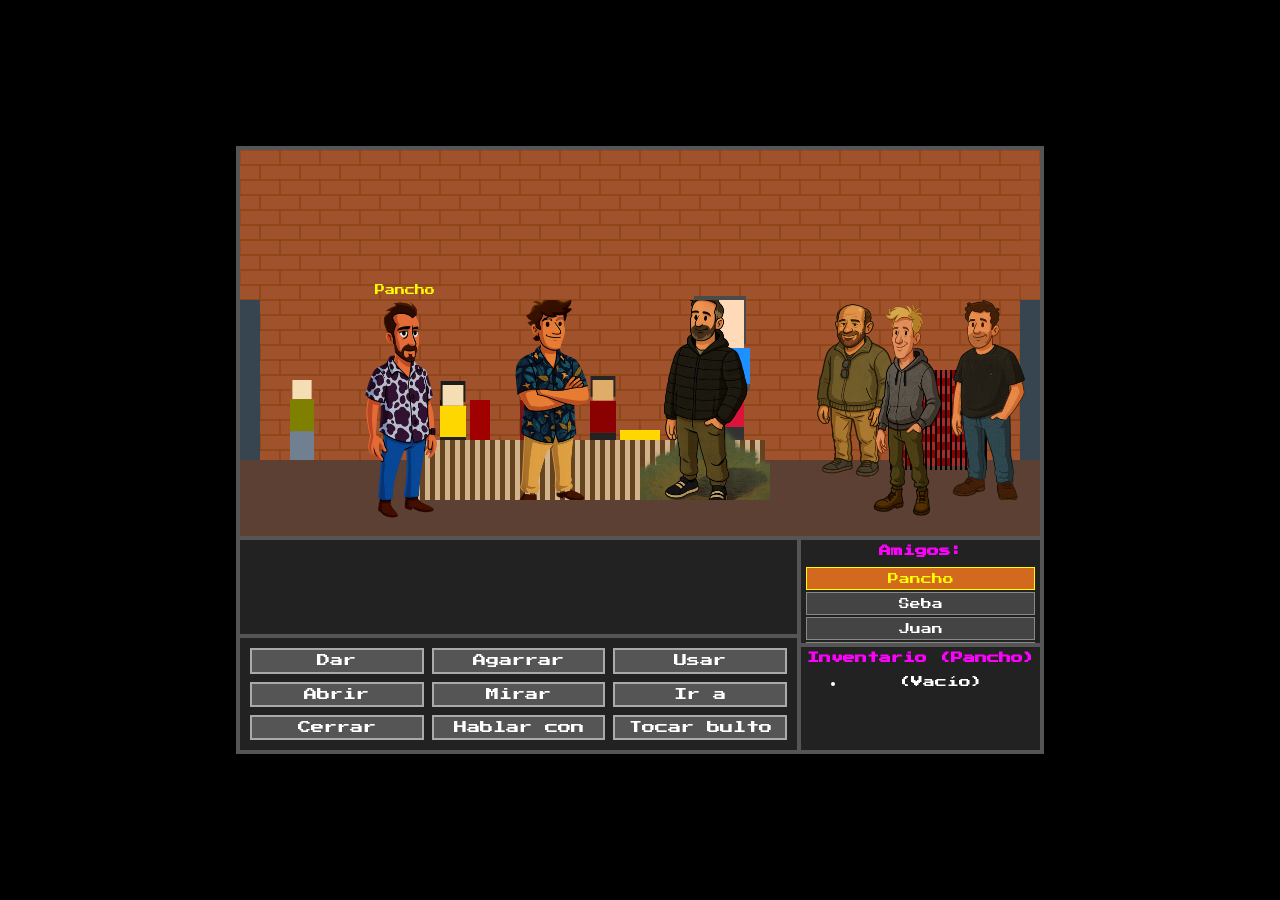
==== index.html @ 4103fc97 "Initial State" ====
<!DOCTYPE html>
<html lang="es">
<head>
    <meta charset="UTF-8">
    <meta name="viewport" content="width=device-width, initial-scale=1.0">
    <title>El AFA</title>
    <link rel="stylesheet" href="style.css">
    <link rel="preconnect" href="https://fonts.googleapis.com">
    <link rel_="preconnect" href="https://fonts.gstatic.com" crossorigin>
    <link href="https://fonts.googleapis.com/css2?family=Press+Start+2P&display=swap" rel="stylesheet">
</head>
<body>
    <div id="game-container">
        <div id="scene-container">
            <canvas id="game-canvas" width="800" height="386"></canvas>
        </div>
        <div id="ui-container">
            <div id="main-ui-area">
                <div id="dialogue-box">
                    <p id="dialogue-text"></p>
                </div>
                <div id="verb-bar">
                    <button class="verb-button">Dar</button>
                    <button class="verb-button">Agarrar</button>
                    <button class="verb-button">Usar</button>
                    <button class="verb-button">Abrir</button>
                    <button class="verb-button">Mirar</button>
                    <button class="verb-button">Ir a</button>
                    <button class="verb-button">Cerrar</button>
                    <button class="verb-button">Hablar con</button>
                    <button class="verb-button">Tocar bulto</button>
                </div>
                <div id="dialogue-options-container"></div>
            </div>
            <div id="right-panel">
                <div id="character-switcher"></div>
                <div id="inventory-box"></div>
            </div>
        </div>
    </div>

    <!-- Scripts del Juego -->
    <script src="api.js"></script> 
    <script src="data.js"></script>
    <script src="renderer.js"></script>
    <script src="ui.js"></script>
    <script src="game.js"></script>
</body>
</html>
---- style.css ----
body {
    background-color: #000;
    color: #FFF;
    font-family: 'Press Start 2P', cursive;
    display: flex;
    justify-content: center;
    align-items: center;
    height: 100vh;
    margin: 0;
    font-size: 12px;
}

#game-container {
    width: 800px;
    height: 600px;
    border: 4px solid #555;
    background-color: #000;
    display: flex;
    flex-direction: column;
    position: relative;
}

#scene-container {
    width: 100%;
    height: 65%;
    background-color: #000;
    border-bottom: 4px solid #555;
}

#game-canvas { width: 100%; height: 100%; }

#ui-container {
    width: 100%;
    height: 35%;
    display: flex;
    background-color: #222;
}

#main-ui-area {
    width: 70%;
    display: flex;
    flex-direction: column;
}

#dialogue-box {
    height: 60%;
    padding: 10px;
    box-sizing: border-box;
    border-bottom: 4px solid #555;
    color: #00FFFF; /* Cyan */
    text-align: center;
    font-size: 12px;
    overflow-y: auto; /* Add scroll for overflow */
    line-height: 1.4;
}

#verb-bar {
    height: 60%;
    padding: 10px;
    display: grid;
    grid-template-columns: repeat(3, 1fr);
    gap: 8px;
}

#dialogue-options-container {
    height: 60%;
    padding: 10px;
    display: none; /* Oculto por defecto */
    flex-direction: column;
    gap: 4px;
}

.dialogue-option {
    color: #00FFFF;
    cursor: pointer;
    padding: 4px;
    border: 1px solid transparent;
}
.dialogue-option:hover { border: 1px solid #FFFF00; color: #FFFF00; }

.verb-button {
    background-color: #555;
    color: #FFF;
    border: 2px solid #AAA;
    font-family: inherit;
    cursor: pointer;
    text-align: center;
}
.verb-button:hover { background-color: #777; color: #FFFF00; }

#right-panel {
    width: 30%;
    border-left: 4px solid #555;
    display: flex;
    flex-direction: column;
}

#character-switcher {
    height: 50%;
    padding: 5px;
    text-align: center;
    overflow-y: auto;
}

#inventory-box {
    height: 50%;
    border-top: 4px solid #555;
    padding: 5px;
    text-align: center;
    overflow-y: auto;
}

#right-panel h3 { margin: 0 0 10px 0; font-size: 1em; color: #FF00FF; }

.character-avatar, .inventory-item {
    padding: 5px;
    margin: 2px 0;
    background-color: #444;
    border: 1px solid #888;
    cursor: pointer;
    font-size: 0.9em;
}

.character-avatar:hover, .inventory-item:hover { background-color: #666; }

.character-avatar.active, .inventory-item.active {
    background-color: #D2691E;
    color: #FFFF00;
    border: 1px solid #FFFF00;
}
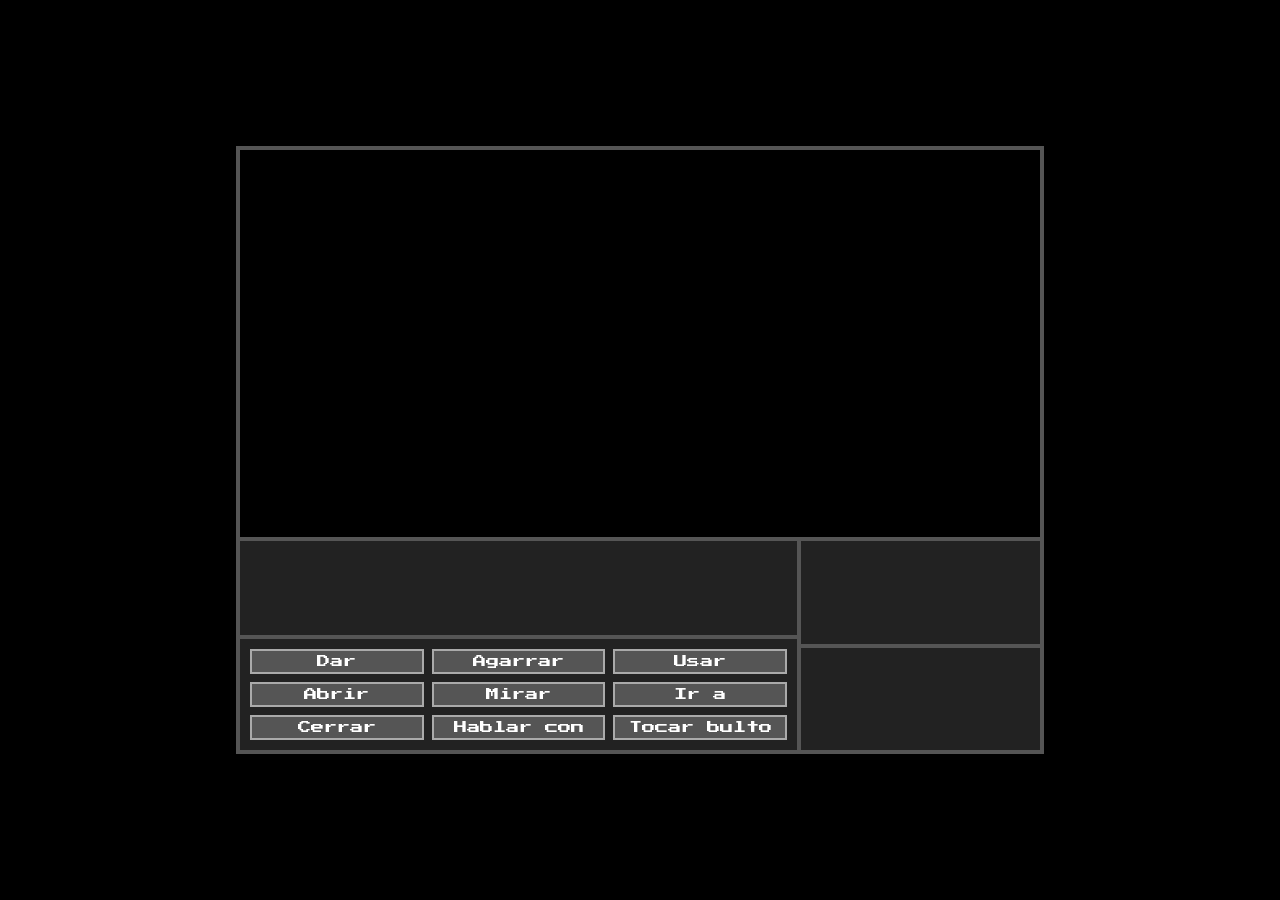
==== commit 21869f3a: "Version inicial" ====
--- a/index.html
+++ b/index.html
@@ -41,10 +41,10 @@
     </div>
 
     <!-- Scripts del Juego -->
-    <script src="api.js"></script> 
-    <script src="data.js"></script>
-    <script src="renderer.js"></script>
-    <script src="ui.js"></script>
-    <script src="game.js"></script>
+    <script type="module" src="renderer.js"></script>
+    <script type="module" src="api.js"></script>
+    <script type="module" src="data.js"></script>
+    <script type="module" src="ui.js"></script>
+    <script type="module" src="game.js"></script>
 </body>
 </html>
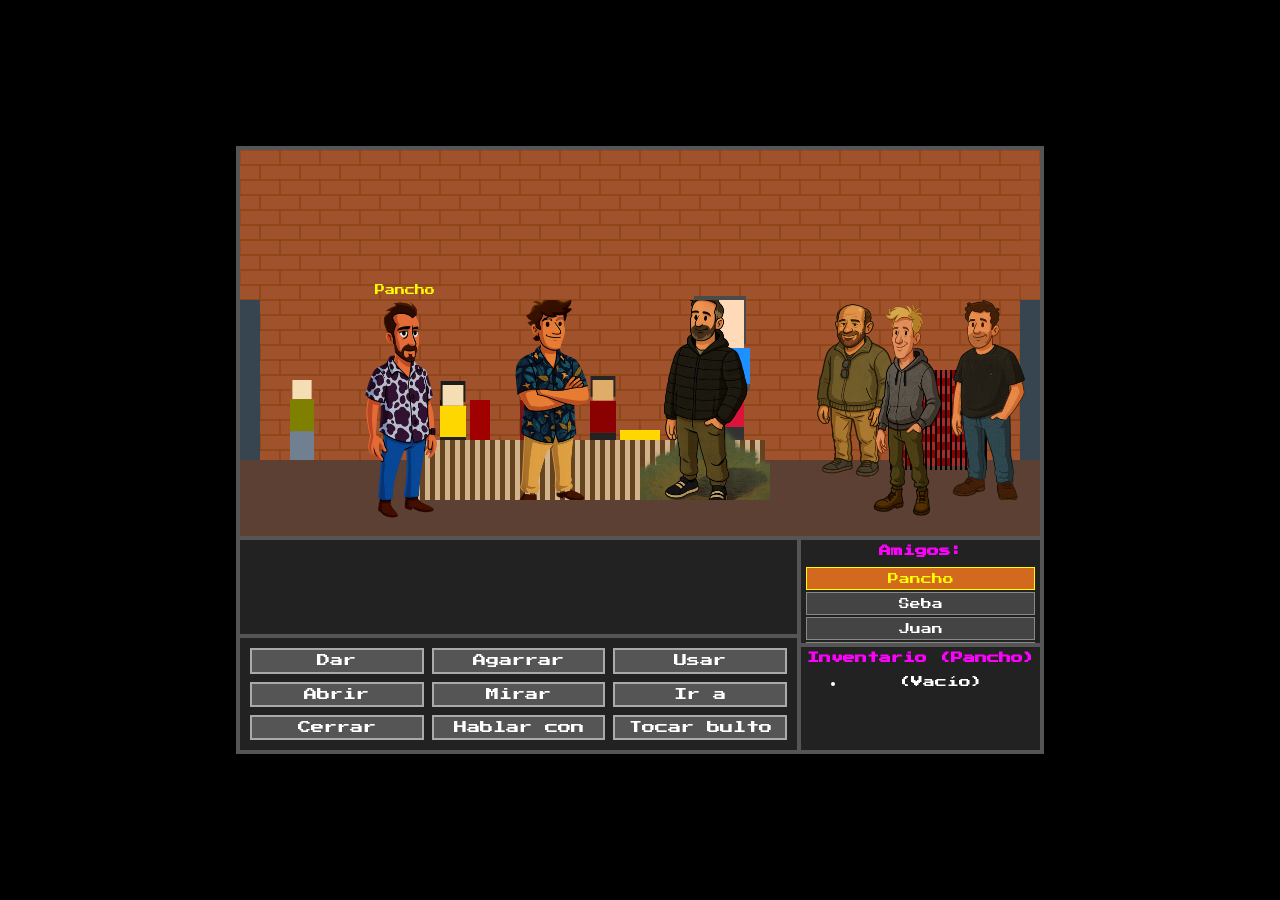
==== commit 3eae0e9e: "el cambio de personaje ahora cambia la escena a donde este se encuentre" ====
--- a/index.html
+++ b/index.html
@@ -42,7 +42,6 @@
 
     <!-- Scripts del Juego -->
     <script type="module" src="renderer.js"></script>
-    <script type="module" src="api.js"></script>
     <script type="module" src="data.js"></script>
     <script type="module" src="ui.js"></script>
     <script type="module" src="game.js"></script>
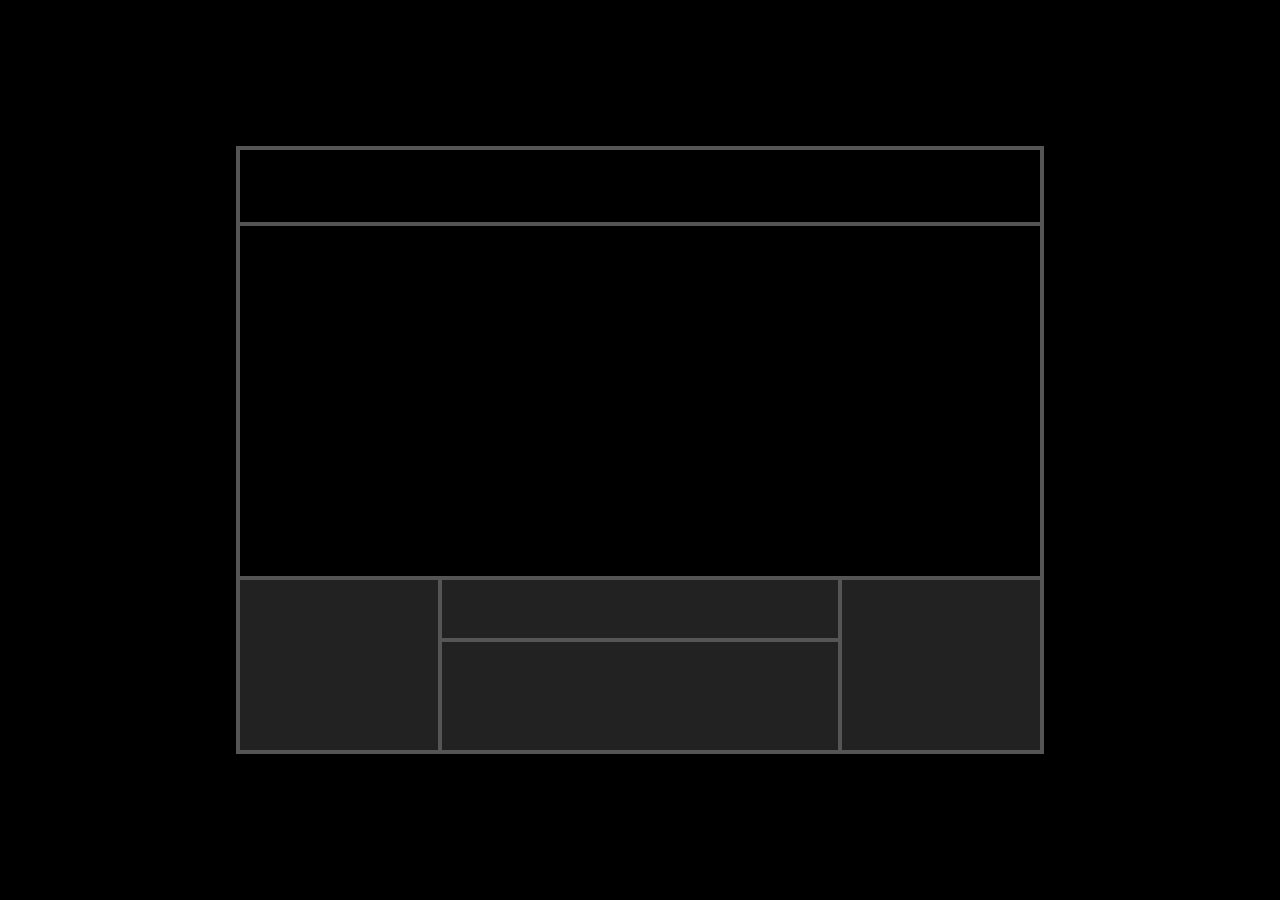
==== commit 1415f909: "StoryScripts y descripciones de objetos e items separados" ====
--- a/index.html
+++ b/index.html
@@ -12,35 +12,33 @@
 </head>
 <body>
     <div id="game-container">
+        <div id="dialogue-box">
+            <p id="dialogue-text"></p>
+        </div>
         <div id="scene-container">
-            <canvas id="game-canvas" width="800" height="386"></canvas>
+            <canvas id="game-canvas" width="800" height="350"></canvas>
         </div>
         <div id="ui-container">
+            <div id="left-panel">
+                <div id="character-switcher"></div>
+            </div>
             <div id="main-ui-area">
-                <div id="dialogue-box">
-                    <p id="dialogue-text"></p>
+                <div id="action-box">
+                    <p id="action-text"></p>
                 </div>
                 <div id="verb-bar">
-                    <button class="verb-button">Dar</button>
-                    <button class="verb-button">Agarrar</button>
-                    <button class="verb-button">Usar</button>
-                    <button class="verb-button">Abrir</button>
-                    <button class="verb-button">Mirar</button>
-                    <button class="verb-button">Ir a</button>
-                    <button class="verb-button">Cerrar</button>
-                    <button class="verb-button">Hablar con</button>
-                    <button class="verb-button">Tocar bulto</button>
+                  <!-- Se completa dinamicamente con los botones -->
                 </div>
                 <div id="dialogue-options-container"></div>
             </div>
             <div id="right-panel">
-                <div id="character-switcher"></div>
                 <div id="inventory-box"></div>
             </div>
         </div>
     </div>
 
     <!-- Scripts del Juego -->
+    <script type="module" src="runtime.js"></script>
     <script type="module" src="renderer.js"></script>
     <script type="module" src="data.js"></script>
     <script type="module" src="ui.js"></script>
--- a/style.css
+++ b/style.css
@@ -37,20 +37,34 @@
 }
 
 #main-ui-area {
-    width: 70%;
+    width: 60%;
     display: flex;
     flex-direction: column;
 }
 
 #dialogue-box {
-    height: 60%;
-    padding: 10px;
+    height: 15%;
+    padding: 5px;
     box-sizing: border-box;
     border-bottom: 4px solid #555;
     color: #00FFFF; /* Cyan */
     text-align: center;
-    font-size: 12px;
+    font-size: 10px;
     overflow-y: auto; /* Add scroll for overflow */
+    line-height: 1.4;
+}
+
+#action-box {
+    height: 40%;
+    padding: 10px;
+    box-sizing: border-box;
+    border-bottom: 4px solid #555;
+    color: #00FFFF;
+    /* Cyan */
+    text-align: center;
+    font-size: 10px;
+    overflow-y: auto;
+    /* Add scroll for overflow */
     line-height: 1.4;
 }
 
@@ -85,8 +99,16 @@
     font-family: inherit;
     cursor: pointer;
     text-align: center;
+    font-size: 0.9em;
 }
 .verb-button:hover { background-color: #777; color: #FFFF00; }
+
+#left-panel {
+    width: 30%;
+    border-right: 4px solid #555;
+    display: flex;
+    flex-direction: column;
+}
 
 #right-panel {
     width: 30%;
@@ -96,16 +118,15 @@
 }
 
 #character-switcher {
-    height: 50%;
-    padding: 5px;
+    height: 100%;
+    padding: 0%;
     text-align: center;
     overflow-y: auto;
 }
 
 #inventory-box {
-    height: 50%;
-    border-top: 4px solid #555;
-    padding: 5px;
+    height: 100%;
+    padding: 0px;
     text-align: center;
     overflow-y: auto;
 }
@@ -119,6 +140,7 @@
     border: 1px solid #888;
     cursor: pointer;
     font-size: 0.9em;
+    list-style-type: none;
 }
 
 .character-avatar:hover, .inventory-item:hover { background-color: #666; }
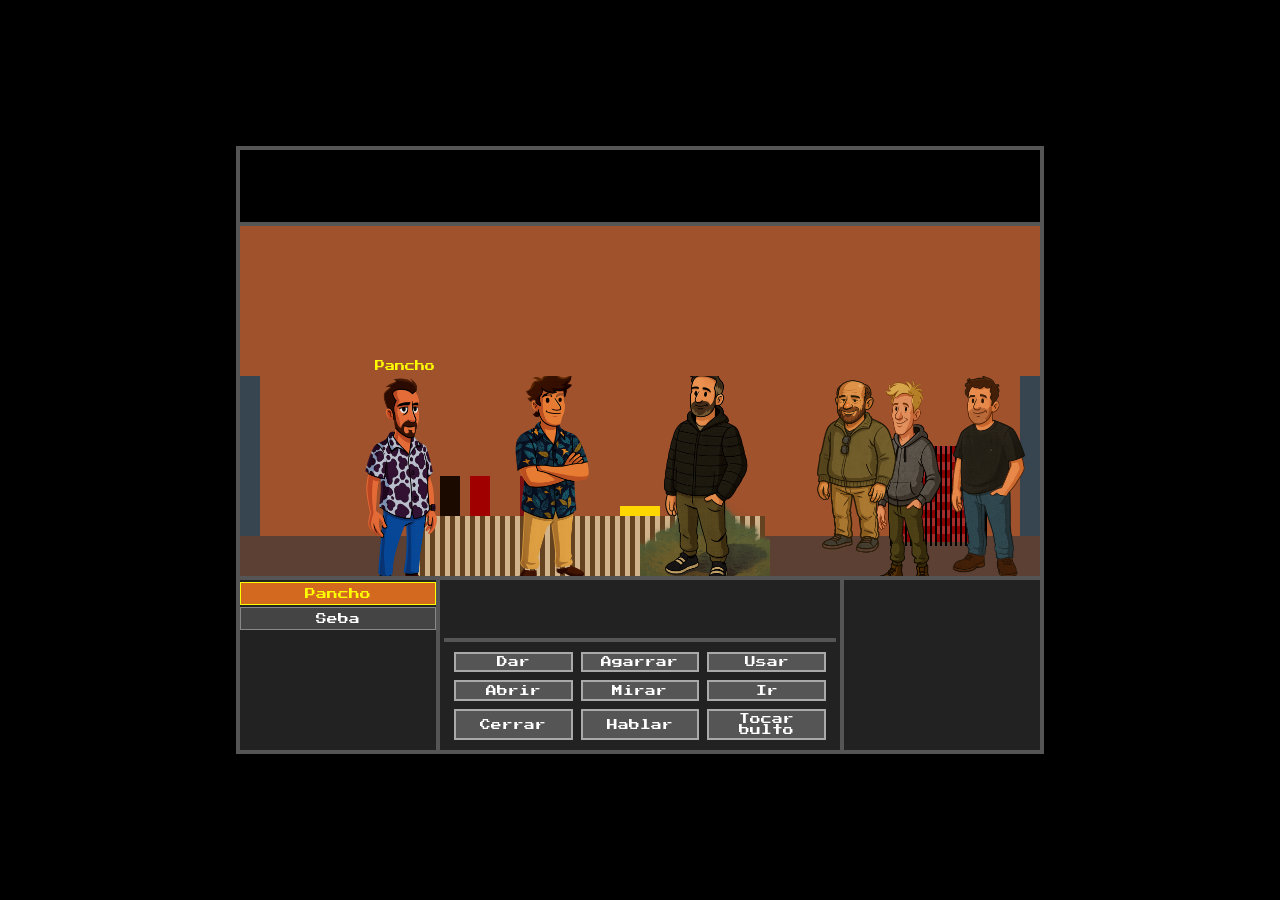
==== commit bab589d3: "Interfaz casi funcionando ok" ====
--- a/index.html
+++ b/index.html
@@ -1,15 +1,18 @@
-
 <!DOCTYPE html>
 <html lang="es">
+
 <head>
     <meta charset="UTF-8">
     <meta name="viewport" content="width=device-width, initial-scale=1.0">
     <title>El AFA</title>
+    <link rel="icon" type="image/png" href="favicon.png">
+
     <link rel="stylesheet" href="style.css">
     <link rel="preconnect" href="https://fonts.googleapis.com">
     <link rel_="preconnect" href="https://fonts.gstatic.com" crossorigin>
     <link href="https://fonts.googleapis.com/css2?family=Press+Start+2P&display=swap" rel="stylesheet">
 </head>
+
 <body>
     <div id="game-container">
         <div id="dialogue-box">
@@ -19,29 +22,33 @@
             <canvas id="game-canvas" width="800" height="350"></canvas>
         </div>
         <div id="ui-container">
-            <div id="left-panel">
-                <div id="character-switcher"></div>
+            <div id="action-container">
+                <div id="left-panel">
+                    <div id="character-switcher"></div>
+                </div>
+                <div id="center-panel">
+                    <div id="action-box">
+                        <p id="action-text"></p>
+                    </div>
+                    <div id="verb-bar">
+                        <!-- Se completa dinamicamente con los botones -->
+                    </div>
+                </div>
+                <div id="right-panel">
+                    <div id="inventory-box"></div>
+                </div>
             </div>
-            <div id="main-ui-area">
-                <div id="action-box">
-                    <p id="action-text"></p>
-                </div>
-                <div id="verb-bar">
-                  <!-- Se completa dinamicamente con los botones -->
-                </div>
-                <div id="dialogue-options-container"></div>
-            </div>
-            <div id="right-panel">
-                <div id="inventory-box"></div>
-            </div>
+            <div id="dialogue-container"></div>
         </div>
     </div>
 
     <!-- Scripts del Juego -->
     <script type="module" src="runtime.js"></script>
+    <script type="module" src="api.js"></script>
     <script type="module" src="renderer.js"></script>
     <script type="module" src="data.js"></script>
+    <script type="module" src="game.js"></script>
     <script type="module" src="ui.js"></script>
-    <script type="module" src="game.js"></script>
 </body>
-</html>
+
+</html>
--- a/style.css
+++ b/style.css
@@ -36,22 +36,19 @@
     background-color: #222;
 }
 
-#main-ui-area {
+#action-container {
+    height: 100%;
+    width: 100%;
+    padding: 0px;
+    display: flex;
+    /*flex-direction: column;*/
+    gap: 4px;
+}
+
+#center-panel {
     width: 60%;
     display: flex;
     flex-direction: column;
-}
-
-#dialogue-box {
-    height: 15%;
-    padding: 5px;
-    box-sizing: border-box;
-    border-bottom: 4px solid #555;
-    color: #00FFFF; /* Cyan */
-    text-align: center;
-    font-size: 10px;
-    overflow-y: auto; /* Add scroll for overflow */
-    line-height: 1.4;
 }
 
 #action-box {
@@ -76,7 +73,7 @@
     gap: 8px;
 }
 
-#dialogue-options-container {
+#dialogue-container {
     height: 60%;
     padding: 10px;
     display: none; /* Oculto por defecto */
@@ -84,11 +81,24 @@
     gap: 4px;
 }
 
+
+#dialogue-box {
+    height: 15%;
+    padding: 5px;
+    box-sizing: border-box;
+    border-bottom: 4px solid #555;
+    color: #00FFFF; /* Cyan */
+    text-align: center;
+    font-size: 10px;
+    overflow-y: auto; /* Add scroll for overflow */
+    line-height: 1.4;
+}
 .dialogue-option {
     color: #00FFFF;
     cursor: pointer;
     padding: 4px;
     border: 1px solid transparent;
+    font-size: 0.9em;
 }
 .dialogue-option:hover { border: 1px solid #FFFF00; color: #FFFF00; }
 
@@ -128,7 +138,37 @@
     height: 100%;
     padding: 0px;
     text-align: center;
-    overflow-y: auto;
+    overflow-y: scroll;
+}
+
+/* Estilo para la lista del inventario */
+#inventory-box ul#inventory-list {
+    list-style-type: none; /* Quita los puntitos */
+    padding: 0;
+    margin: 0;
+    text-align: center; /* Centra el texto */
+}
+
+/* Estilo para cada ítem del inventario */
+.inventory-item {
+    margin: 6px 0;
+    padding: 5px 8px;
+    cursor: pointer;
+    font-size: 0.9em;
+    /* Estilo retro */
+    background-color: #f0f0f0;
+    display: inline-block;
+    width: 90%;
+    /* Permite centrar como bloque */
+}
+
+/* Ítem activo */
+.inventory-item.active {
+    background-color: #d0eaff;
+    border-color: #00aaff;
+    font-weight: bold;
+    color: #005577;
+    text-decoration: none;
 }
 
 #right-panel h3 { margin: 0 0 10px 0; font-size: 1em; color: #FF00FF; }
